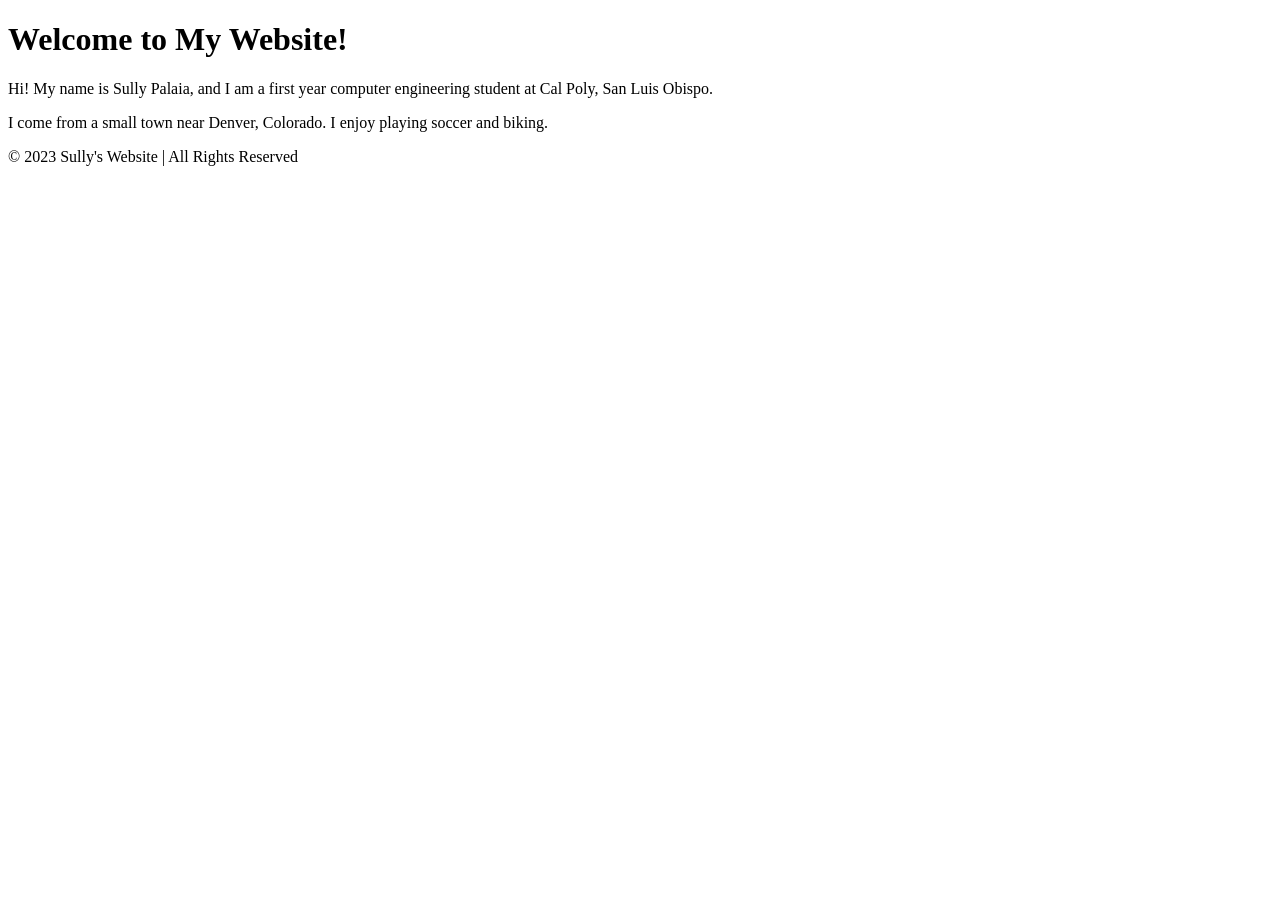
==== index.html @ 3a294950 "feat: add divs to index.html" ====
<!doctype html>
<html>
  <head>
    <title>Sully's Website - Main</title>
  </head>
  <body>
    <nav></nav>
    <main>
      <h1>Welcome to My Website!</h1>
      <div class="about">
        <div class="about-image"></div>
        <div class="about-text">
          <p>
            Hi! My name is Sully Palaia, and I am a first year computer
            engineering student at Cal Poly, San Luis Obispo.
          </p>
          <p>
            I come from a small town near Denver, Colorado. I enjoy playing
            soccer and biking.
          </p>
        </div>
      </div>
    </main>
    <footer>© 2023 Sully's Website | All Rights Reserved</footer>
  </body>
</html>
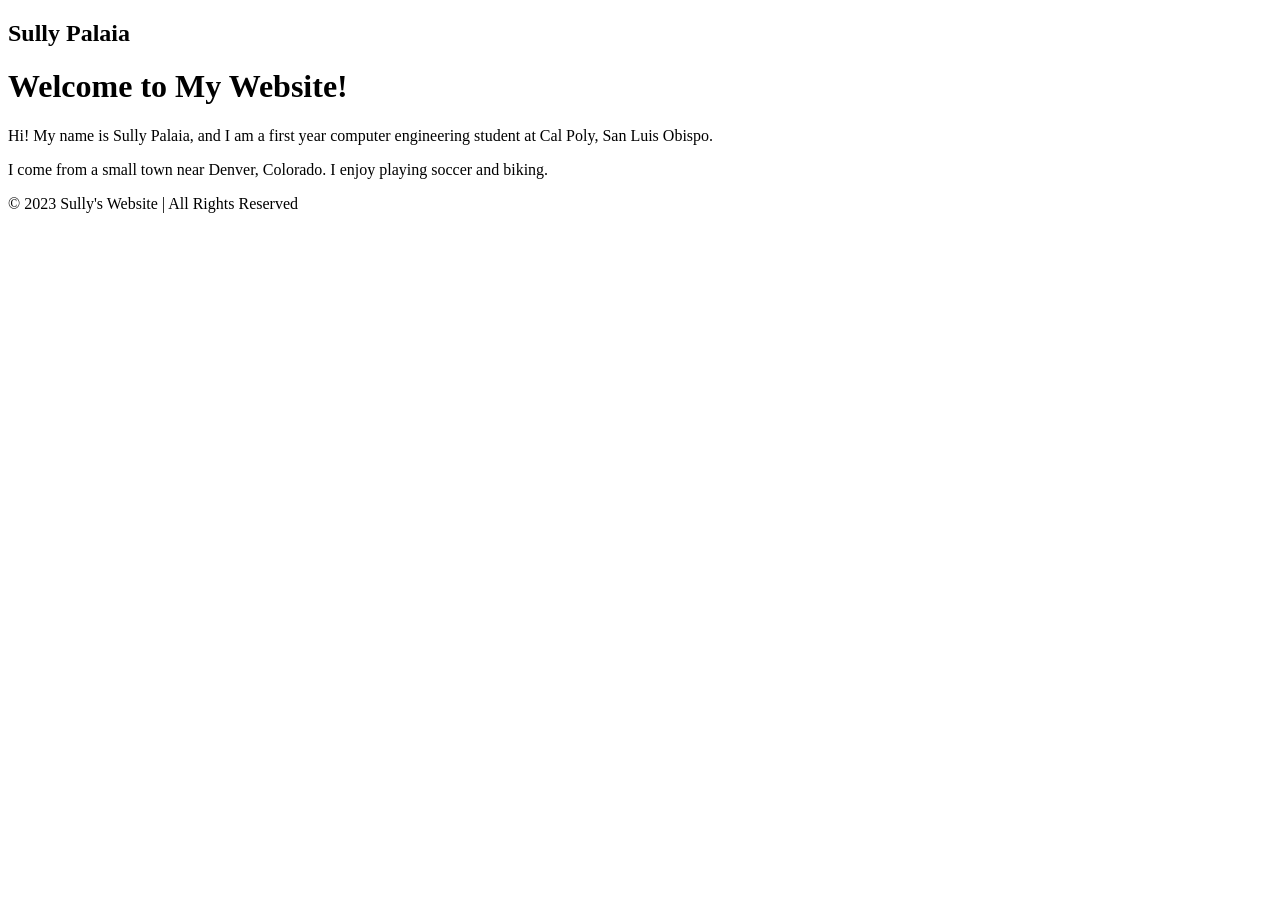
==== commit b3734acb: "feat: add heading, nav, footer to all html files" ====
--- a/index.html
+++ b/index.html
@@ -4,7 +4,9 @@
     <title>Sully's Website - Main</title>
   </head>
   <body>
-    <nav></nav>
+    <nav class="navbar">
+      <h1 class="logo">Sully Palaia</h1>
+    </nav>
     <main>
       <h1>Welcome to My Website!</h1>
       <div class="about">
@@ -21,6 +23,6 @@
         </div>
       </div>
     </main>
-    <footer>© 2023 Sully's Website | All Rights Reserved</footer>
+    <footer class="footer">© 2023 Sully's Website | All Rights Reserved</footer>
   </body>
 </html>
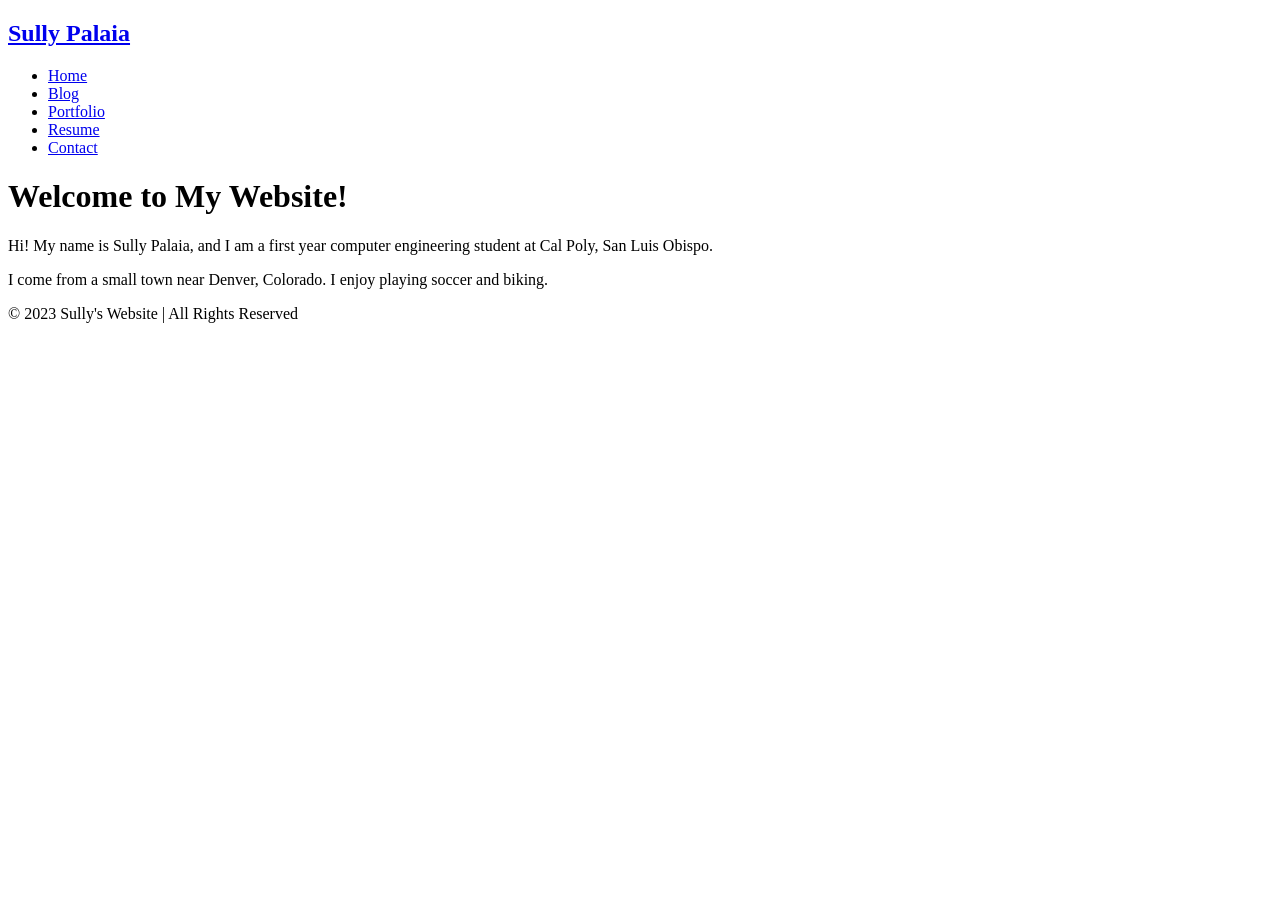
==== commit 41922b50: "feat: add navigation" ====
--- a/index.html
+++ b/index.html
@@ -5,8 +5,15 @@
   </head>
   <body>
     <nav class="navbar">
-      <h1 class="logo">Sully Palaia</h1>
+      <h1 class="logo"><a href="index.html">Sully Palaia</a></h1>
     </nav>
+    <ul class="nav-list">
+      <li><a href="index.html">Home</a></li>
+      <li><a href="blog.html">Blog</a></li>
+      <li><a href="portfolio.html">Portfolio</a></li>
+      <li><a href="resume.html">Resume</a></li>
+      <li><a href="contact.html">Contact</a></li>
+    </ul>
     <main>
       <h1>Welcome to My Website!</h1>
       <div class="about">
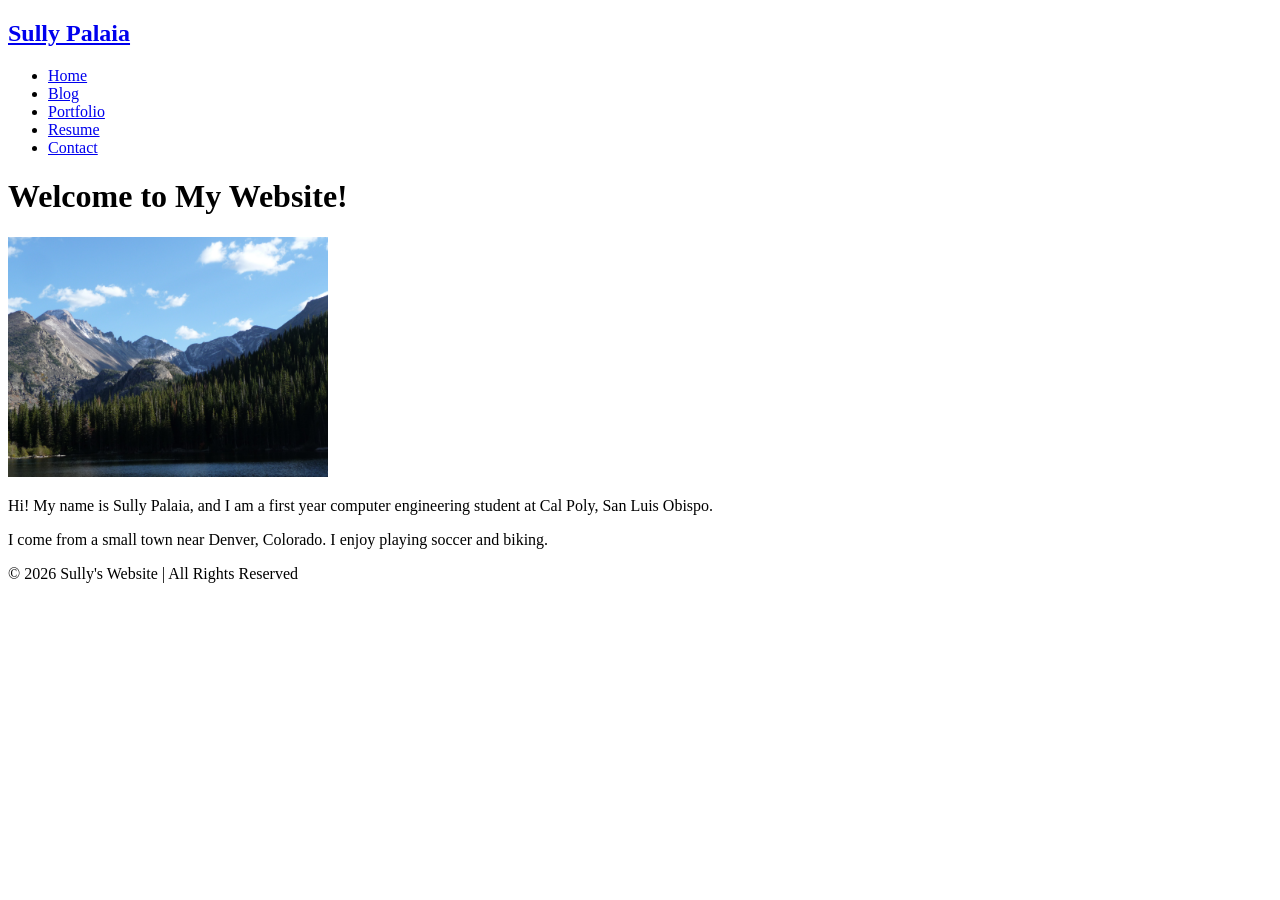
==== commit 17d2c375: "feat: added iamge to index.html, updated footer to use 2026 instead of 2023" ====
--- a/index.html
+++ b/index.html
@@ -18,6 +18,7 @@
       <h1>Welcome to My Website!</h1>
       <div class="about">
         <div class="about-image"></div>
+        <img src="rocky-mountains.jpeg" alt="Rocky Mountains" width="320" height="240">
         <div class="about-text">
           <p>
             Hi! My name is Sully Palaia, and I am a first year computer
@@ -30,6 +31,6 @@
         </div>
       </div>
     </main>
-    <footer class="footer">© 2023 Sully's Website | All Rights Reserved</footer>
+    <footer class="footer">© 2026 Sully's Website | All Rights Reserved</footer>
   </body>
 </html>
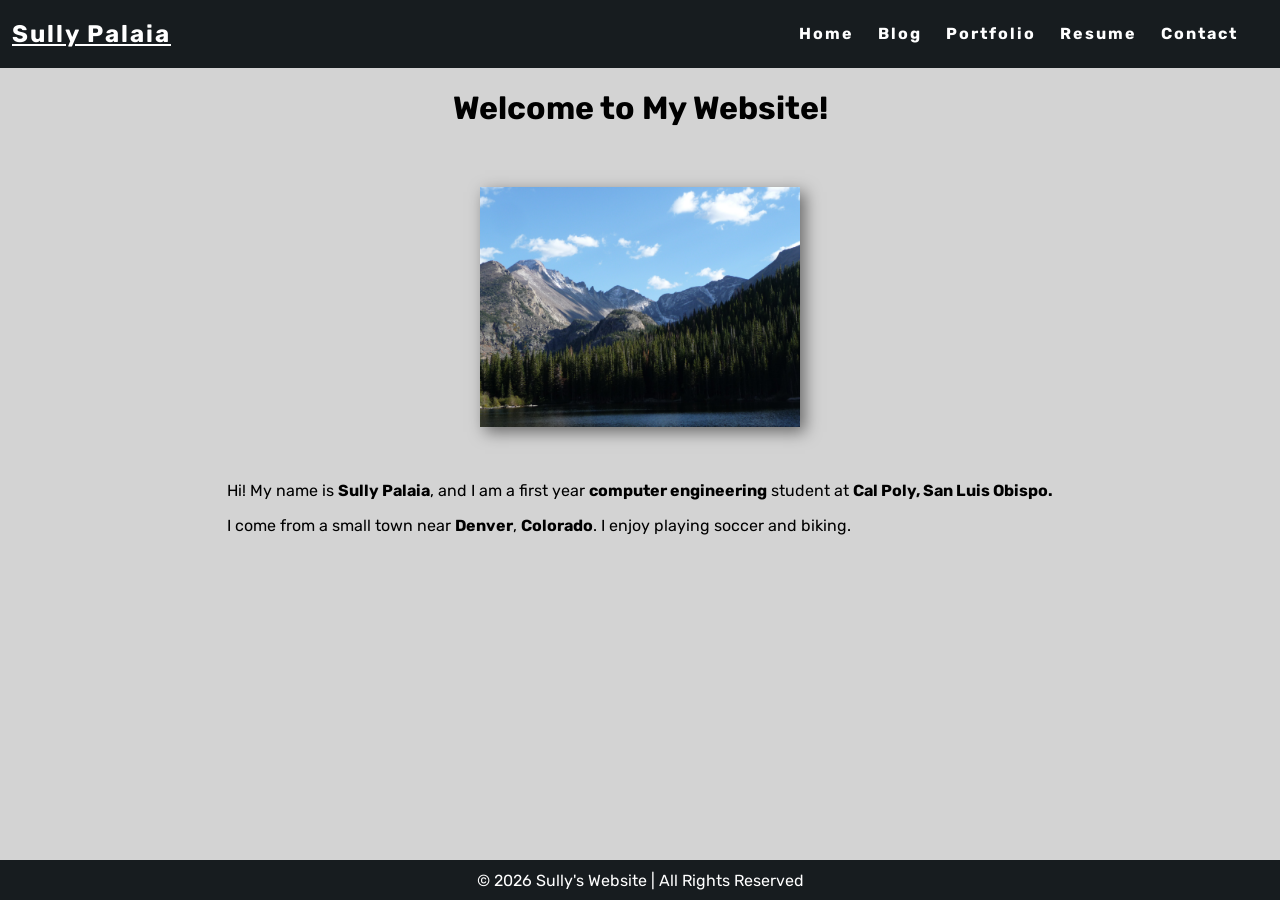
==== commit 769c5a8f: "feat: add gray background, dark blue navbar and footer, image scale transformation, organize contact" ====
--- a/index.html
+++ b/index.html
@@ -2,31 +2,53 @@
 <html>
   <head>
     <title>Sully's Website - Main</title>
+    <link rel="preconnect" href="https://fonts.googleapis.com" />
+    <link rel="preconnect" href="https://fonts.gstatic.com" crossorigin />
+    <link
+      href="https://fonts.googleapis.com/css2?family=Oswald:wght@200..700&display=swap"
+      rel="stylesheet"
+    />
+    <link rel="preconnect" href="https://fonts.googleapis.com" />
+    <link rel="preconnect" href="https://fonts.gstatic.com" crossorigin />
+    <link
+      href="https://fonts.googleapis.com/css2?family=Oswald:wght@200..700&family=Rubik:ital,wght@0,300..900;1,300..900&display=swap"
+      rel="stylesheet"
+    />
+    <link rel="stylesheet" href="styles.css" />
   </head>
   <body>
     <nav class="navbar">
       <h1 class="logo"><a href="index.html">Sully Palaia</a></h1>
+      <ul class="nav-list">
+        <li><a href="index.html">Home</a></li>
+        <li><a href="blog.html">Blog</a></li>
+        <li><a href="portfolio.html">Portfolio</a></li>
+        <li><a href="resume.html">Resume</a></li>
+        <li><a href="contact.html">Contact</a></li>
+      </ul>
     </nav>
-    <ul class="nav-list">
-      <li><a href="index.html">Home</a></li>
-      <li><a href="blog.html">Blog</a></li>
-      <li><a href="portfolio.html">Portfolio</a></li>
-      <li><a href="resume.html">Resume</a></li>
-      <li><a href="contact.html">Contact</a></li>
-    </ul>
     <main>
       <h1>Welcome to My Website!</h1>
+      <br /><br />
       <div class="about">
-        <div class="about-image"></div>
-        <img src="rocky-mountains.jpeg" alt="Rocky Mountains" width="320" height="240">
+        <div class="about-image">
+          <img
+            src="rocky-mountains.jpeg"
+            alt="Rocky Mountains"
+            width="320"
+            height="240"
+          />
+        </div>
+        <br /><br />
         <div class="about-text">
           <p>
-            Hi! My name is Sully Palaia, and I am a first year computer
-            engineering student at Cal Poly, San Luis Obispo.
+            Hi! My name is <strong>Sully Palaia</strong>, and I am a first year
+            <strong>computer engineering</strong> student at
+            <strong>Cal Poly, San Luis Obispo.</strong>
           </p>
           <p>
-            I come from a small town near Denver, Colorado. I enjoy playing
-            soccer and biking.
+            I come from a small town near <strong>Denver</strong>,
+            <strong>Colorado</strong>. I enjoy playing soccer and biking.
           </p>
         </div>
       </div>
--- a/styles.css
+++ b/styles.css
@@ -0,0 +1,135 @@
+html {
+  font-family: "Rubik", sans-serif;
+  height: 100%;
+}
+
+body {
+  background-color: lightgray;
+  position: relative;
+  min-height: 100vh;
+  padding: 0;
+  margin: 0;
+}
+
+main {
+  padding: 0 20px 40px 20px;
+  display: flex;
+  flex-direction: column;
+  justify-content: center;
+  align-items: center;
+}
+
+/* CSS for navigation bar */
+
+.navbar {
+  position: -webkit-sticky;
+  position: sticky;
+  top: 0;
+  width: 100%;
+  height: 7%;
+  z-index: 10;
+
+  display: flex;
+  justify-content: space-between;
+  align-items: center;
+  text-align: center;
+
+  color: white;
+  padding: 0px 0px;
+
+  /* Debug border */
+  /* border: solid red; */
+}
+
+.navbar,
+footer {
+  background-color: #171c1f;
+}
+
+.nav-list {
+  display: flex;
+  flex-direction: row;
+  position: relative;
+  right: 30px;
+  list-style: none;
+}
+
+.navbar a {
+  color: white;
+  font-weight: bold;
+  margin: 0 12px;
+  text-decoration: none;
+  letter-spacing: 2px;
+}
+
+.navbar a:hover {
+  color: #6f9fbf;
+  transition: color 0.3s ease-in-out;
+}
+
+/* CSS for page footer */
+
+.footer {
+  display: flex;
+  justify-content: center;
+  align-items: center;
+  color: white;
+  position: absolute;
+  bottom: 0;
+  width: 100%;
+  height: 2.5rem;
+}
+
+.links {
+  color: #6f9fbf;
+  text-decoration: underline;
+}
+
+.links:hover {
+  color: #254154;
+  transition: color 0.3s ease-in-out;
+}
+
+.links:active {
+  color: #12212b;
+  transition: color 0.3s ease-in-out;
+}
+
+input:focus {
+  outline: none;
+}
+
+.logo {
+  text-decoration: underline;
+}
+
+img {
+  transition: transform 0.3s ease-in-out;
+  box-shadow: 5px 5px 15px rgba(0, 0, 0, 0.5);
+}
+
+img:hover {
+  transform: scale(1.05);
+}
+
+.about-image {
+  display: flex;
+  justify-content: center;
+  align-items: center;
+}
+
+#contact-form {
+  display: flex;
+  flex-direction: column;
+  align-items: center;
+  justify-content: center;
+  font-weight: bold;
+}
+
+.project {
+  display: flex;
+  flex-direction: row;
+  gap: 40px;
+  align-items: center;
+  justify-content: center;
+}
